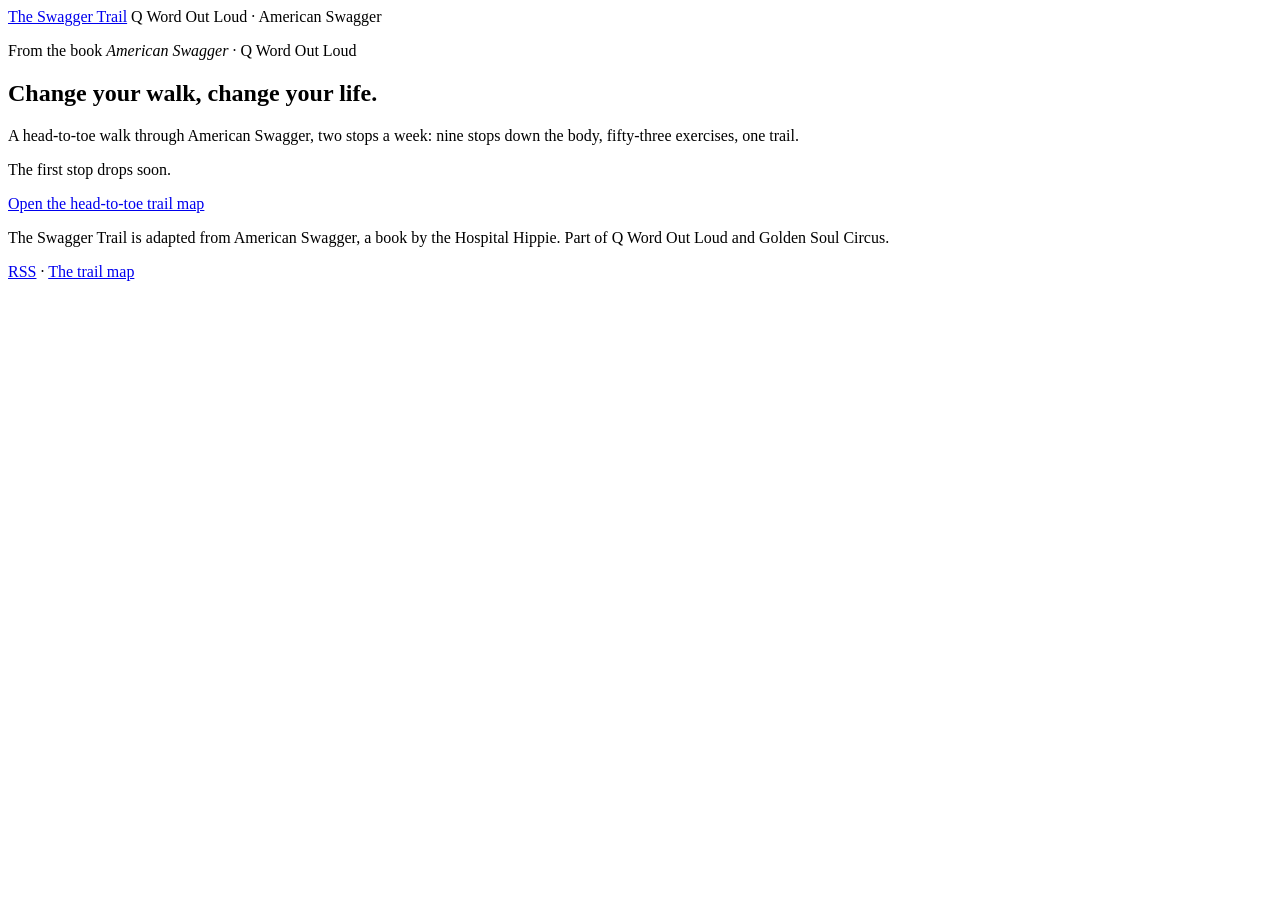
==== docs/index.html @ 5f45989b "Set up The Swagger Trail blog" ====
<!doctype html>
<html lang="en">
<head>
<meta charset="utf-8">
<meta name="viewport" content="width=device-width, initial-scale=1">
<title>The Swagger Trail</title>
<meta name="description" content="A head-to-toe walk through American Swagger, two stops a week: nine stops down the body, fifty-three exercises, one trail.">
<link rel="canonical" href="https://thehospitalhippie-lab.github.io/swagger-trail/">
<meta property="og:title" content="The Swagger Trail">
<meta property="og:description" content="A head-to-toe walk through American Swagger, two stops a week: nine stops down the body, fifty-three exercises, one trail.">
<meta property="og:type" content="website">
<meta property="og:url" content="https://thehospitalhippie-lab.github.io/swagger-trail/">
<link rel="alternate" type="application/rss+xml" title="The Swagger Trail" href="/swagger-trail/feed.xml">
<link rel="preconnect" href="https://fonts.googleapis.com">
<link rel="preconnect" href="https://fonts.gstatic.com" crossorigin>
<link href="https://fonts.googleapis.com/css2?family=Shrikhand&family=Work+Sans:ital,wght@0,400;0,600;0,700;1,400&display=swap" rel="stylesheet">
<link rel="stylesheet" href="/swagger-trail/style.css">
</head>
<body>
<header class="site">
  <a class="brand" href="/swagger-trail/">The Swagger Trail</a>
  <span class="from">Q Word Out Loud · American Swagger</span>
</header>
<main>
<section class="hero">
<p class="kicker">From the book <em>American Swagger</em> · Q Word Out Loud</p>
<h1>Change your walk, change your life.</h1>
<p class="lede">A head-to-toe walk through American Swagger, two stops a week: nine stops down the body, fifty-three exercises, one trail.</p>
<p class="latest">The first stop drops soon.</p>
<p><a class="button" href="https://claude.ai/artifact/77uRe1nS3kwACLhxJFzA1Q">Open the head-to-toe trail map</a></p>
</section>

</main>
<footer class="site">
  <p>The Swagger Trail is adapted from American Swagger, a book by the Hospital Hippie. Part of Q Word Out Loud and Golden Soul Circus.</p>
  <p><a href="/swagger-trail/feed.xml">RSS</a> · <a href="https://claude.ai/artifact/77uRe1nS3kwACLhxJFzA1Q">The trail map</a></p>
</footer>
</body>
</html>
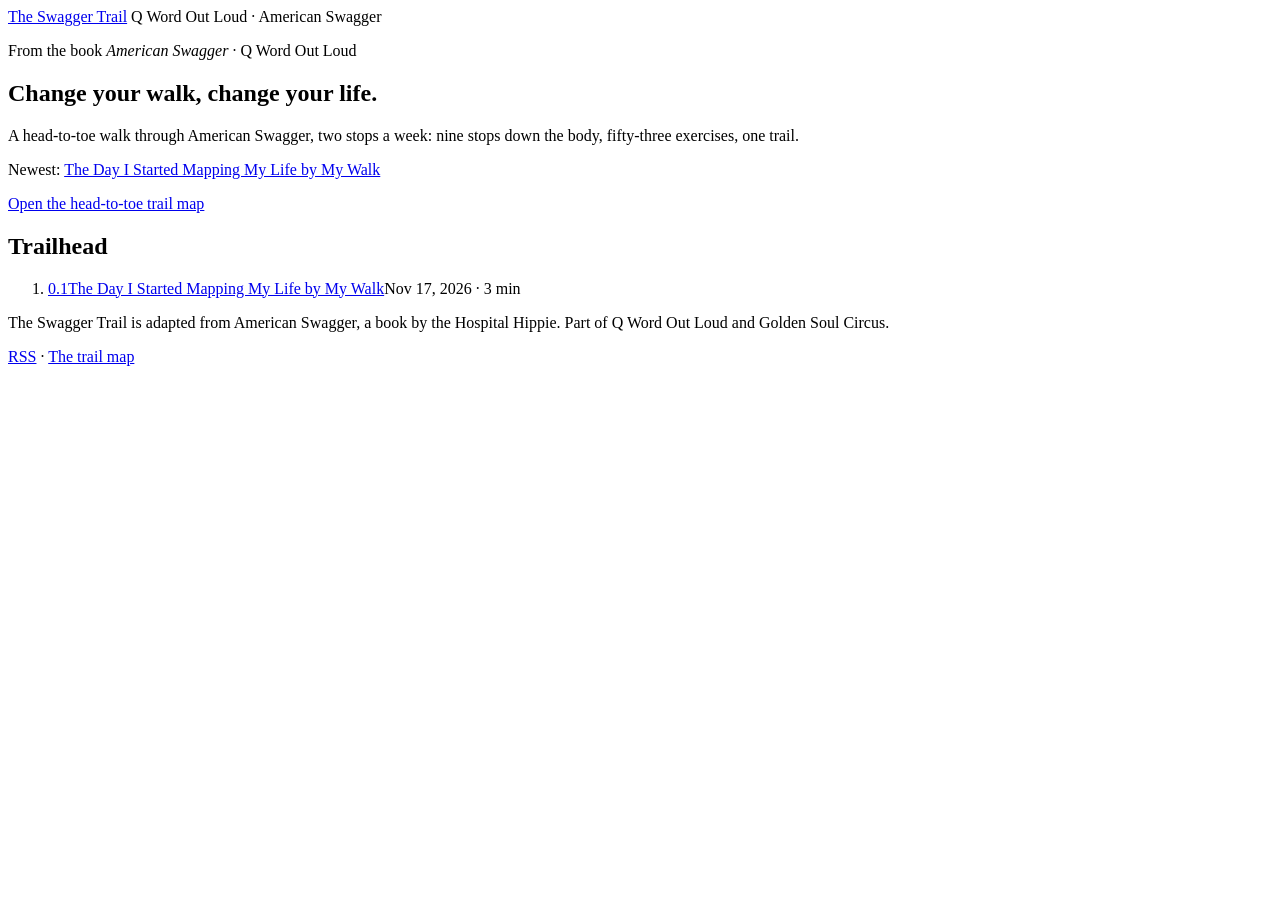
==== commit 7da687a3: "Publish 0.1: The Day I Started Mapping My Life by My Walk" ====
--- a/docs/index.html
+++ b/docs/index.html
@@ -10,6 +10,10 @@
 <meta property="og:description" content="A head-to-toe walk through American Swagger, two stops a week: nine stops down the body, fifty-three exercises, one trail.">
 <meta property="og:type" content="website">
 <meta property="og:url" content="https://thehospitalhippie-lab.github.io/swagger-trail/">
+<meta property="og:site_name" content="The Swagger Trail">
+<meta name="twitter:card" content="summary">
+<meta name="twitter:title" content="The Swagger Trail">
+<meta name="twitter:description" content="A head-to-toe walk through American Swagger, two stops a week: nine stops down the body, fifty-three exercises, one trail.">
 <link rel="alternate" type="application/rss+xml" title="The Swagger Trail" href="/swagger-trail/feed.xml">
 <link rel="preconnect" href="https://fonts.googleapis.com">
 <link rel="preconnect" href="https://fonts.gstatic.com" crossorigin>
@@ -26,10 +30,10 @@
 <p class="kicker">From the book <em>American Swagger</em> · Q Word Out Loud</p>
 <h1>Change your walk, change your life.</h1>
 <p class="lede">A head-to-toe walk through American Swagger, two stops a week: nine stops down the body, fifty-three exercises, one trail.</p>
-<p class="latest">The first stop drops soon.</p>
+<p class="latest">Newest: <a href="/swagger-trail/the-day-i-started-mapping-my-life-by-my-walk/">The Day I Started Mapping My Life by My Walk</a></p>
 <p><a class="button" href="https://claude.ai/artifact/77uRe1nS3kwACLhxJFzA1Q">Open the head-to-toe trail map</a></p>
 </section>
-
+<section class="stop"><h2>Trailhead</h2><ol class="posts"><li><a href="/swagger-trail/the-day-i-started-mapping-my-life-by-my-walk/"><span class="num">0.1</span><span class="t">The Day I Started Mapping My Life by My Walk</span></a><span class="meta">Nov 17, 2026 · 3 min</span></li></ol></section>
 </main>
 <footer class="site">
   <p>The Swagger Trail is adapted from American Swagger, a book by the Hospital Hippie. Part of Q Word Out Loud and Golden Soul Circus.</p>
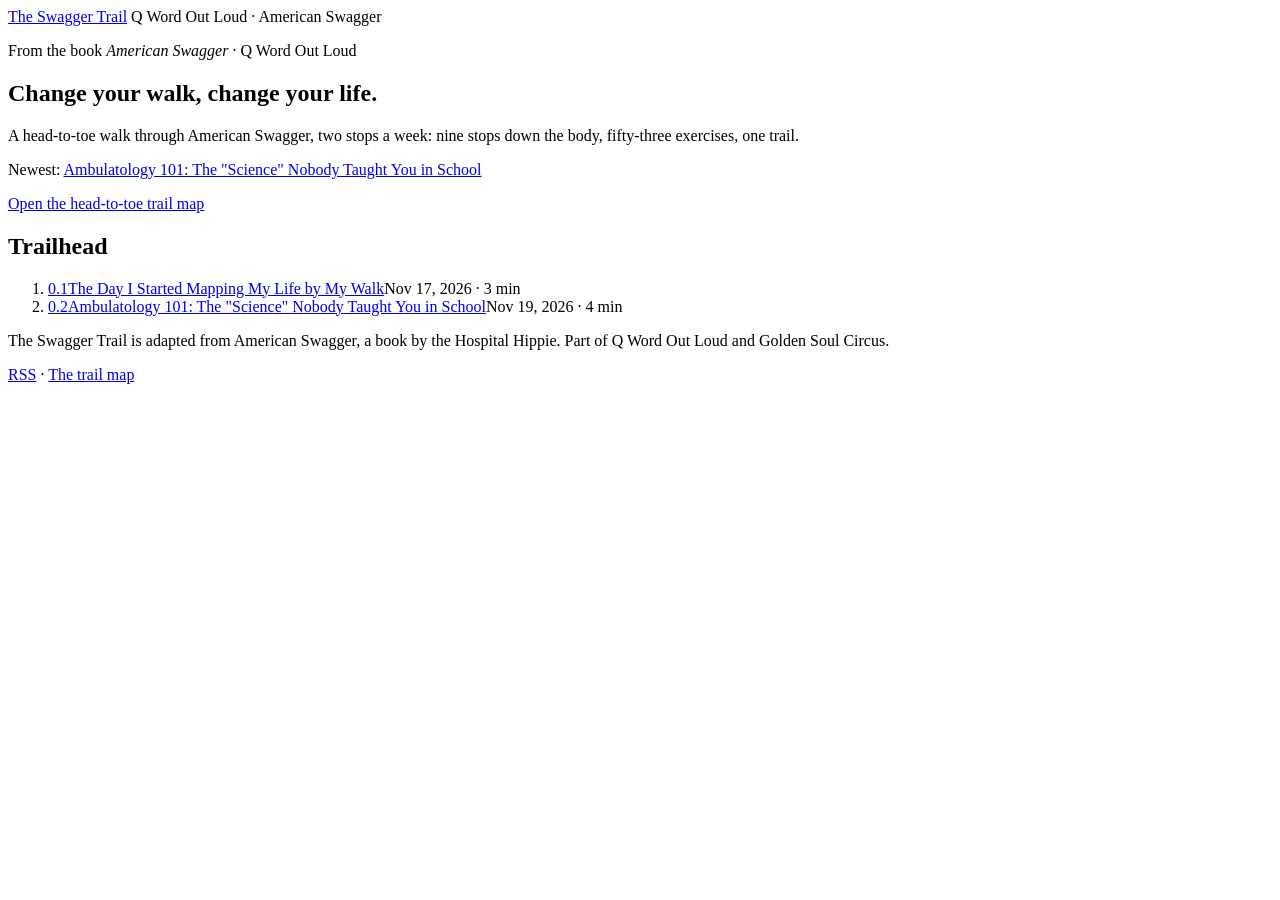
==== commit a2d8fde6: "Publish 0.2: Ambulatology 101: The "Science" Nobody Taught You in School" ====
--- a/docs/index.html
+++ b/docs/index.html
@@ -30,10 +30,10 @@
 <p class="kicker">From the book <em>American Swagger</em> · Q Word Out Loud</p>
 <h1>Change your walk, change your life.</h1>
 <p class="lede">A head-to-toe walk through American Swagger, two stops a week: nine stops down the body, fifty-three exercises, one trail.</p>
-<p class="latest">Newest: <a href="/swagger-trail/the-day-i-started-mapping-my-life-by-my-walk/">The Day I Started Mapping My Life by My Walk</a></p>
+<p class="latest">Newest: <a href="/swagger-trail/ambulatology-101-the-science-nobody-taught-you-in-school/">Ambulatology 101: The &quot;Science&quot; Nobody Taught You in School</a></p>
 <p><a class="button" href="https://claude.ai/artifact/77uRe1nS3kwACLhxJFzA1Q">Open the head-to-toe trail map</a></p>
 </section>
-<section class="stop"><h2>Trailhead</h2><ol class="posts"><li><a href="/swagger-trail/the-day-i-started-mapping-my-life-by-my-walk/"><span class="num">0.1</span><span class="t">The Day I Started Mapping My Life by My Walk</span></a><span class="meta">Nov 17, 2026 · 3 min</span></li></ol></section>
+<section class="stop"><h2>Trailhead</h2><ol class="posts"><li><a href="/swagger-trail/the-day-i-started-mapping-my-life-by-my-walk/"><span class="num">0.1</span><span class="t">The Day I Started Mapping My Life by My Walk</span></a><span class="meta">Nov 17, 2026 · 3 min</span></li><li><a href="/swagger-trail/ambulatology-101-the-science-nobody-taught-you-in-school/"><span class="num">0.2</span><span class="t">Ambulatology 101: The &quot;Science&quot; Nobody Taught You in School</span></a><span class="meta">Nov 19, 2026 · 4 min</span></li></ol></section>
 </main>
 <footer class="site">
   <p>The Swagger Trail is adapted from American Swagger, a book by the Hospital Hippie. Part of Q Word Out Loud and Golden Soul Circus.</p>
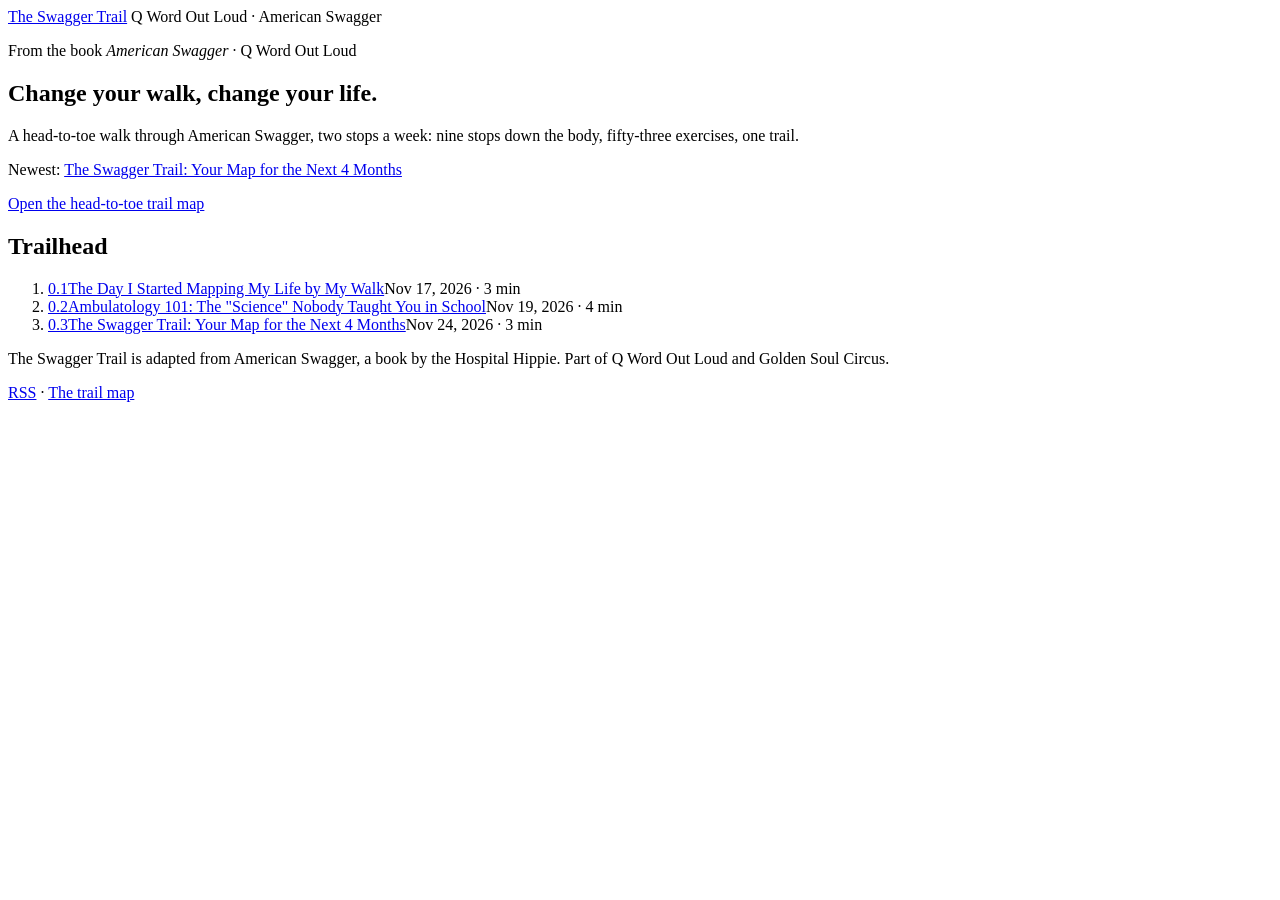
==== commit 3064755a: "Publish 0.3: The Swagger Trail: Your Map for the Next 4 Months" ====
--- a/docs/index.html
+++ b/docs/index.html
@@ -30,10 +30,10 @@
 <p class="kicker">From the book <em>American Swagger</em> · Q Word Out Loud</p>
 <h1>Change your walk, change your life.</h1>
 <p class="lede">A head-to-toe walk through American Swagger, two stops a week: nine stops down the body, fifty-three exercises, one trail.</p>
-<p class="latest">Newest: <a href="/swagger-trail/ambulatology-101-the-science-nobody-taught-you-in-school/">Ambulatology 101: The &quot;Science&quot; Nobody Taught You in School</a></p>
+<p class="latest">Newest: <a href="/swagger-trail/the-swagger-trail-your-map-for-the-next-4-months/">The Swagger Trail: Your Map for the Next 4 Months</a></p>
 <p><a class="button" href="https://claude.ai/artifact/77uRe1nS3kwACLhxJFzA1Q">Open the head-to-toe trail map</a></p>
 </section>
-<section class="stop"><h2>Trailhead</h2><ol class="posts"><li><a href="/swagger-trail/the-day-i-started-mapping-my-life-by-my-walk/"><span class="num">0.1</span><span class="t">The Day I Started Mapping My Life by My Walk</span></a><span class="meta">Nov 17, 2026 · 3 min</span></li><li><a href="/swagger-trail/ambulatology-101-the-science-nobody-taught-you-in-school/"><span class="num">0.2</span><span class="t">Ambulatology 101: The &quot;Science&quot; Nobody Taught You in School</span></a><span class="meta">Nov 19, 2026 · 4 min</span></li></ol></section>
+<section class="stop"><h2>Trailhead</h2><ol class="posts"><li><a href="/swagger-trail/the-day-i-started-mapping-my-life-by-my-walk/"><span class="num">0.1</span><span class="t">The Day I Started Mapping My Life by My Walk</span></a><span class="meta">Nov 17, 2026 · 3 min</span></li><li><a href="/swagger-trail/ambulatology-101-the-science-nobody-taught-you-in-school/"><span class="num">0.2</span><span class="t">Ambulatology 101: The &quot;Science&quot; Nobody Taught You in School</span></a><span class="meta">Nov 19, 2026 · 4 min</span></li><li><a href="/swagger-trail/the-swagger-trail-your-map-for-the-next-4-months/"><span class="num">0.3</span><span class="t">The Swagger Trail: Your Map for the Next 4 Months</span></a><span class="meta">Nov 24, 2026 · 3 min</span></li></ol></section>
 </main>
 <footer class="site">
   <p>The Swagger Trail is adapted from American Swagger, a book by the Hospital Hippie. Part of Q Word Out Loud and Golden Soul Circus.</p>
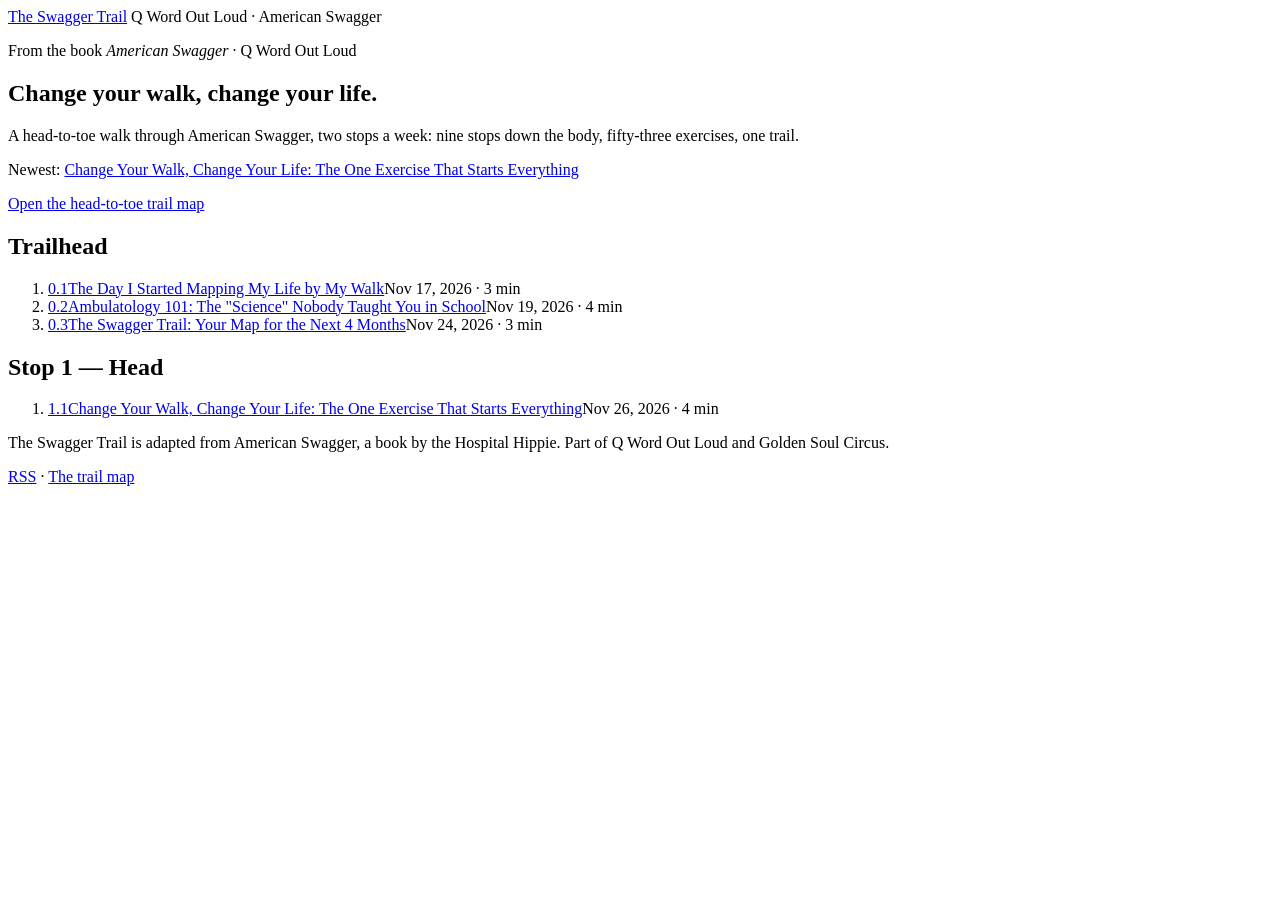
==== commit b361c10f: "Publish 1.1: Change Your Walk, Change Your Life: The One Exercise That Starts Everything" ====
--- a/docs/index.html
+++ b/docs/index.html
@@ -30,14 +30,14 @@
 <p class="kicker">From the book <em>American Swagger</em> · Q Word Out Loud</p>
 <h1>Change your walk, change your life.</h1>
 <p class="lede">A head-to-toe walk through American Swagger, two stops a week: nine stops down the body, fifty-three exercises, one trail.</p>
-<p class="latest">Newest: <a href="/swagger-trail/the-swagger-trail-your-map-for-the-next-4-months/">The Swagger Trail: Your Map for the Next 4 Months</a></p>
-<p><a class="button" href="https://claude.ai/artifact/77uRe1nS3kwACLhxJFzA1Q">Open the head-to-toe trail map</a></p>
+<p class="latest">Newest: <a href="/swagger-trail/change-your-walk-change-your-life-the-one-exercise-that-starts-everyth/">Change Your Walk, Change Your Life: The One Exercise That Starts Everything</a></p>
+<p><a class="button" href="/swagger-trail/map/">Open the head-to-toe trail map</a></p>
 </section>
-<section class="stop"><h2>Trailhead</h2><ol class="posts"><li><a href="/swagger-trail/the-day-i-started-mapping-my-life-by-my-walk/"><span class="num">0.1</span><span class="t">The Day I Started Mapping My Life by My Walk</span></a><span class="meta">Nov 17, 2026 · 3 min</span></li><li><a href="/swagger-trail/ambulatology-101-the-science-nobody-taught-you-in-school/"><span class="num">0.2</span><span class="t">Ambulatology 101: The &quot;Science&quot; Nobody Taught You in School</span></a><span class="meta">Nov 19, 2026 · 4 min</span></li><li><a href="/swagger-trail/the-swagger-trail-your-map-for-the-next-4-months/"><span class="num">0.3</span><span class="t">The Swagger Trail: Your Map for the Next 4 Months</span></a><span class="meta">Nov 24, 2026 · 3 min</span></li></ol></section>
+<section class="stop"><h2>Trailhead</h2><ol class="posts"><li><a href="/swagger-trail/the-day-i-started-mapping-my-life-by-my-walk/"><span class="num">0.1</span><span class="t">The Day I Started Mapping My Life by My Walk</span></a><span class="meta">Nov 17, 2026 · 3 min</span></li><li><a href="/swagger-trail/ambulatology-101-the-science-nobody-taught-you-in-school/"><span class="num">0.2</span><span class="t">Ambulatology 101: The &quot;Science&quot; Nobody Taught You in School</span></a><span class="meta">Nov 19, 2026 · 4 min</span></li><li><a href="/swagger-trail/the-swagger-trail-your-map-for-the-next-4-months/"><span class="num">0.3</span><span class="t">The Swagger Trail: Your Map for the Next 4 Months</span></a><span class="meta">Nov 24, 2026 · 3 min</span></li></ol></section><section class="stop"><h2>Stop 1 — Head</h2><ol class="posts"><li><a href="/swagger-trail/change-your-walk-change-your-life-the-one-exercise-that-starts-everyth/"><span class="num">1.1</span><span class="t">Change Your Walk, Change Your Life: The One Exercise That Starts Everything</span></a><span class="meta">Nov 26, 2026 · 4 min</span></li></ol></section>
 </main>
 <footer class="site">
   <p>The Swagger Trail is adapted from American Swagger, a book by the Hospital Hippie. Part of Q Word Out Loud and Golden Soul Circus.</p>
-  <p><a href="/swagger-trail/feed.xml">RSS</a> · <a href="https://claude.ai/artifact/77uRe1nS3kwACLhxJFzA1Q">The trail map</a></p>
+  <p><a href="/swagger-trail/feed.xml">RSS</a> · <a href="/swagger-trail/map/">The trail map</a></p>
 </footer>
 </body>
 </html>
